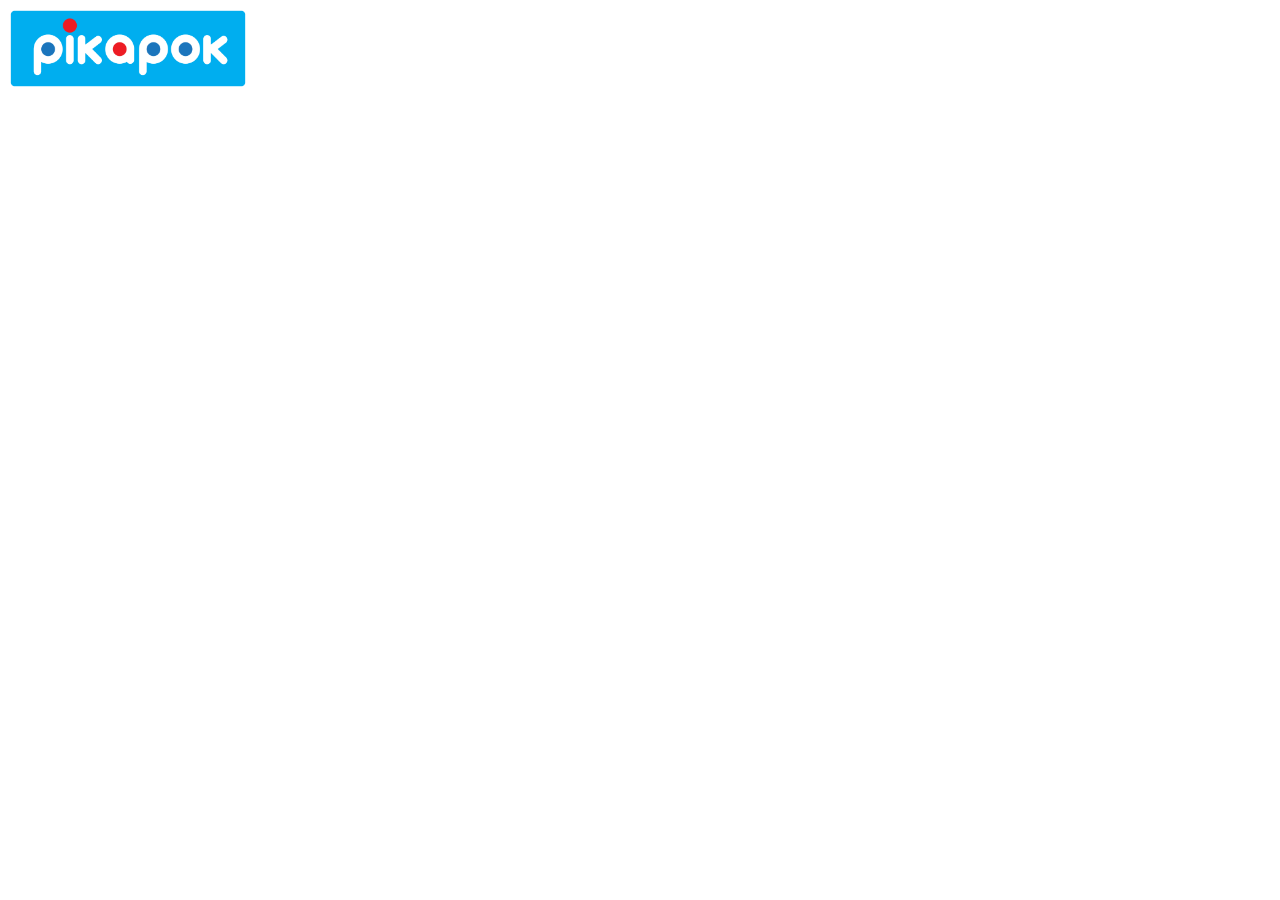
==== src/prototype/pickToCartFrom.html @ 7118f4e1 "add new ptototype directory" ====
<!DOCTYPE html>
<html>
  <head>
    <meta charset="utf-8">
    <title>PikAPok</title>
    <link rel="stylesheet" href="./css/pickToCartForm.css">
  </head>
  <body>
    <!-- Logo -->
    <div class="container-fluid pikapok__header">
      <div class="row">
        <div class="col-xs-12 col-md-4 pikapok__logo">
          <img src="img/logo.png">
        </div>
      </div>
    </div>

  </body>
</html>
---- src/prototype/css/pickToCartForm.css ----
.pikapok__logo img {
  width: 100%;
  max-width: 240px;
  height:auto;
}
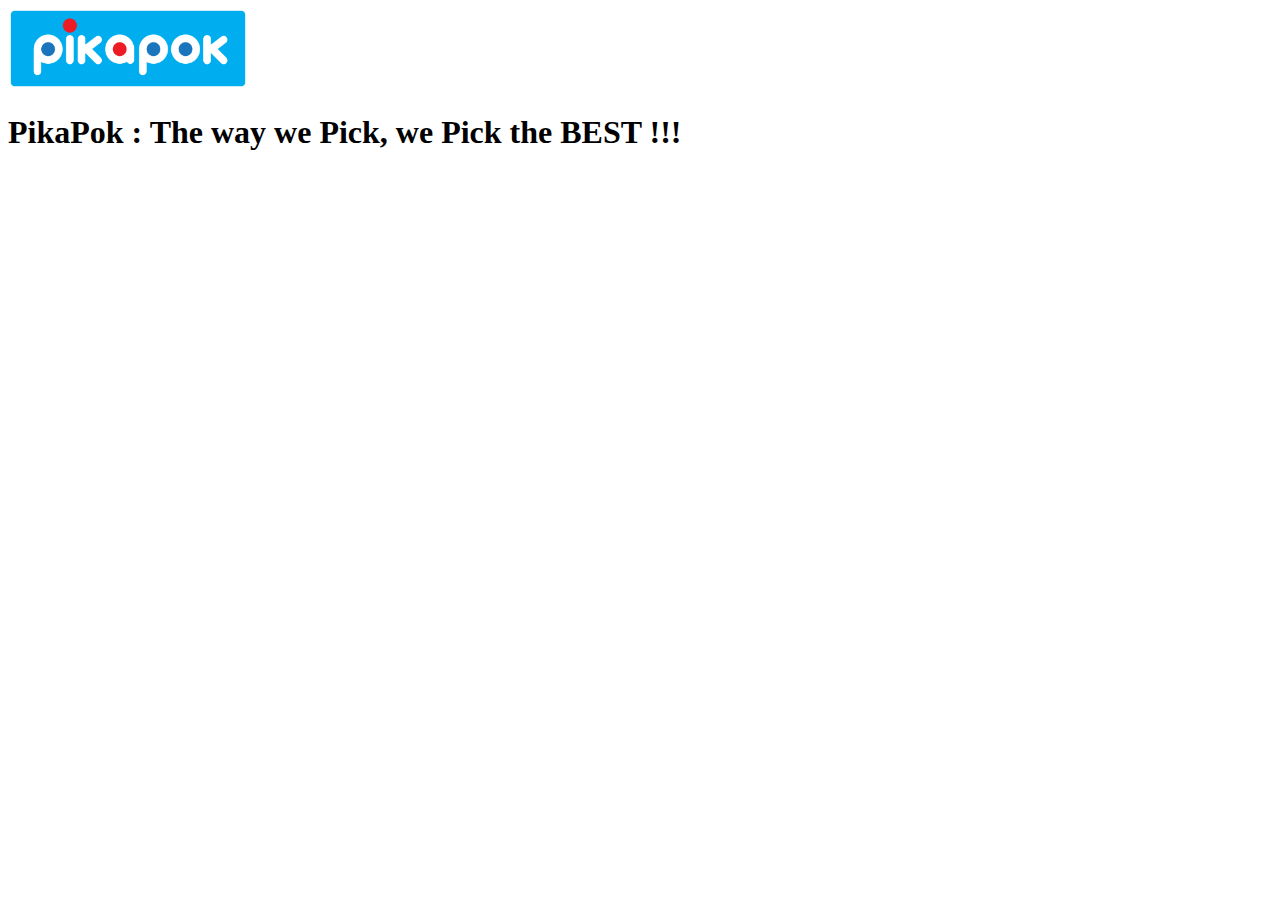
==== commit 31fc387a: "Add new files in phototype" ====
--- a/src/prototype/pickToCartFrom.html
+++ b/src/prototype/pickToCartFrom.html
@@ -6,14 +6,25 @@
     <link rel="stylesheet" href="./css/pickToCartForm.css">
   </head>
   <body>
-    <!-- Logo -->
-    <div class="container-fluid pikapok__header">
+
+    <div class="container pikapok__header">
+
+      <!-- Logo -->
       <div class="row">
         <div class="col-xs-12 col-md-4 pikapok__logo">
           <img src="img/logo.png">
         </div>
       </div>
+
+      <!-- Description -->
+      <div class="row">
+        <h1>PikaPok : The way we Pick, we Pick the BEST !!!</h1>
+      </div>
+
+
     </div>
+
+
 
   </body>
 </html>
